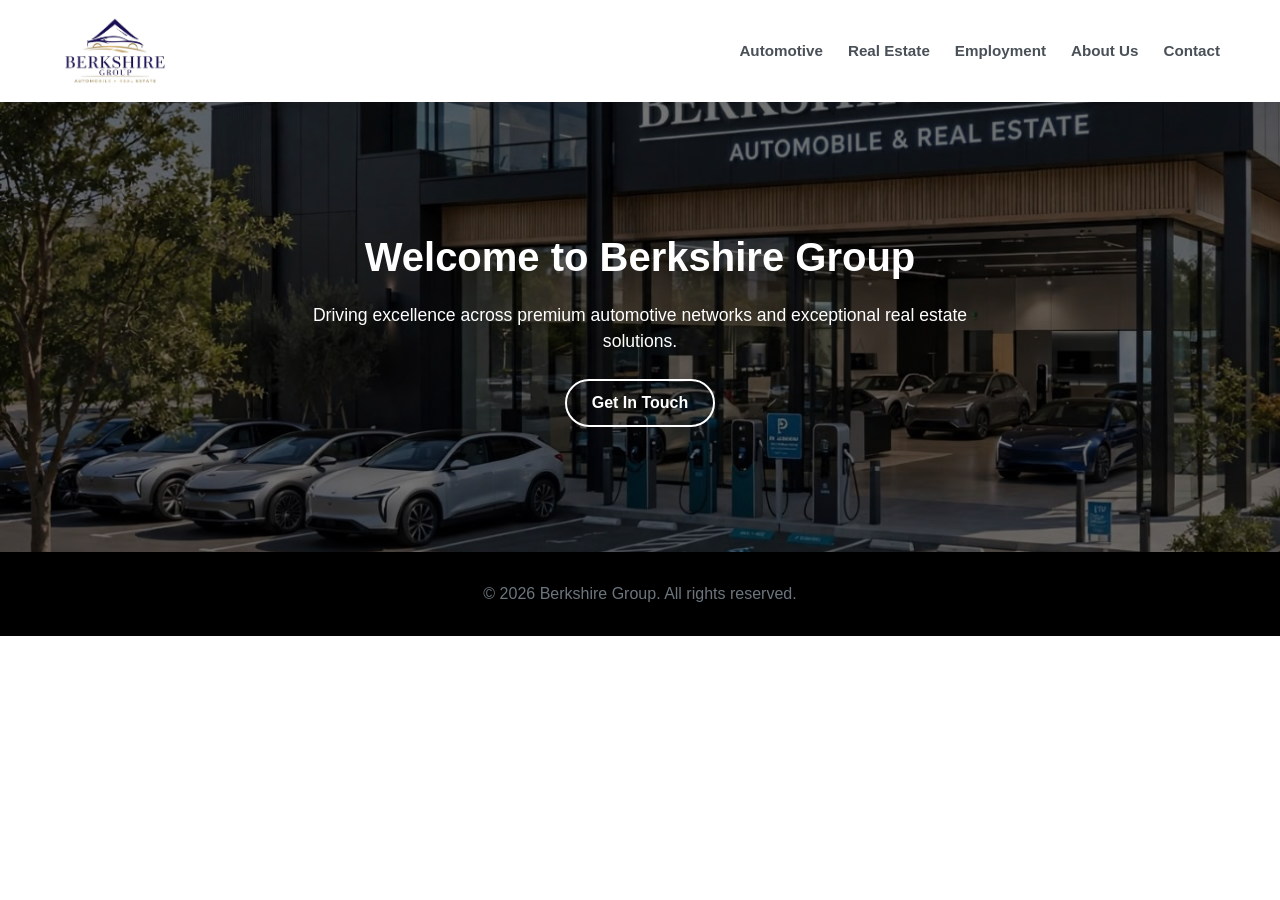
==== index.html @ 1f22695a "Improve mobile responsiveness and prevent horizontal overflow" ====
<!DOCTYPE html>
<html lang="en">
<!DOCTYPE html>
<html lang="en">
<head>
    <meta charset="UTF-8">
    <meta name="viewport" content="width=device-width, initial-scale=1.0">
    <title>Berkshire Group</title>

    <style>
        * {
            box-sizing: border-box;
            margin: 0;
            padding: 0;
            font-family: -apple-system, sans-serif;
            scroll-behavior: smooth;
        }

        body {
            background-color: #ffffff;
            color: #212529;
            line-height: 1.5;
            margin: 0;
        }

        .container {
            width: 100%;
            max-width: 1200px;
            margin: 0 auto;
            padding: 0 20px;
        }

        .py-5 {
            padding: 60px 0;
        }

        .bg-light {
            background-color: #f8f9fa;
        }

        .bg-dark {
            background-color: #212529;
            color: #ffffff;
        }

        .text-center {
            text-align: center;
        }

        .mb-5 {
            margin-bottom: 35px;
        }

        .title-line {
            width: 50px;
            height: 3px;
            background-color: #212529;
            margin: 10px auto 15px auto;
        }

        .bg-dark .title-line {
            background-color: #ffffff;
        }

        .text-muted {
            color: #6c757d;
        }

        /* NAVIGATION */
        header.nav-header {
            background-color: #ffffff;
            position: sticky;
            top: 0;
            z-index: 1000;
            box-shadow: 0 2px 10px rgba(0,0,0,0.08);
            padding: 15px 0;
        }

        .nav-container {
            display: flex;
            justify-content: space-between;
            align-items: center;
        }

        .logo-fallback {
            display: inline-flex;
            align-items: center;
            color: #212529;
            text-decoration: none;
        }

        .logo-fallback img {
            display: block;
            width: auto;
            height: 72px;
            max-width: 340px;
            object-fit: contain;
        }

        .nav-menu {
            display: flex;
            list-style: none;
            gap: 25px;
        }

        .nav-link-custom {
            color: #495057;
            font-weight: 600;
            text-decoration: none;
            font-size: 0.95rem;
        }

        /* HERO */
        .hero-section {
            background:
                linear-gradient(rgba(0,0,0,0.55), rgba(0,0,0,0.55)),
                url('images/hero-gallery-1.jpg')
                no-repeat center center / cover;

            min-height: 50vh;
            display: flex;
            align-items: center;
            justify-content: center;
            text-align: center;
            color: #ffffff;
            padding: 40px 20px;
        }

        .hero-title {
            font-size: 2.5rem;
            font-weight: 700;
            margin-bottom: 15px;
        }

        .hero-subtitle {
            font-size: 1.1rem;
            max-width: 700px;
            margin: 0 auto 25px auto;
        }

        .btn-pill {
            display: inline-block;
            padding: 10px 25px;
            border: 2px solid #ffffff;
            color: #ffffff;
            text-decoration: none;
            border-radius: 50px;
            font-weight: 600;
        }

        /* GALLERIES */
        .ex-gallery-grid {
            display: grid;
            grid-template-columns: repeat(auto-fit, minmax(240px, 1fr));
            gap: 20px;
        }

        .gallery-card {
            position: relative;
            height: 220px;
            background-color: #495057;
            background-position: center;
            background-size: cover;
            border-radius: 6px;
            display: flex;
            align-items: flex-end;
            overflow: hidden;
        }

        .card-overlay {
            position: absolute;
            top: 0;
            left: 0;
            right: 0;
            bottom: 0;
            background: linear-gradient(
                rgba(0,0,0,0.1),
                rgba(0,0,0,0.85)
            );
            padding: 20px;
            display: flex;
            align-items: flex-end;
        }

        .card-overlay h5 {
            font-size: 1.2rem;
            font-weight: 700;
            color: #ffffff;
        }

        /* ABOUT */
        .about-card {
            display: flex;
            flex-direction: column;
            justify-content: flex-end;
            padding: 25px 20px;
            height: 240px;
            background-color: #495057;
            border-radius: 6px;
            background-position: center;
            background-size: cover;
            position: relative;
            overflow: hidden;
        }

        .about-card-content {
            position: relative;
            z-index: 2;
            color: #ffffff;
        }

        .about-card h5 {
            font-size: 1.2rem;
            font-weight: 700;
            margin-bottom: 8px;
        }

        .about-card p {
            font-size: 0.85rem;
            color: #e9ecef;
        }

        /* CONTACT */
        .split-layout {
            display: flex;
            flex-wrap: wrap;
            gap: 40px;
        }

        .split-col {
            flex: 1 1 450px;
            min-width: 300px;
        }

        .contact-list {
            list-style: none;
            margin-top: 20px;
        }

        .contact-list li {
            margin-bottom: 12px;
            color: #a8aeb4;
        }

        .form-row {
            display: flex;
            gap: 15px;
            margin-bottom: 15px;
            flex-wrap: wrap;
        }

        .form-col {
            flex: 1 1 200px;
        }

        .form-group {
            margin-bottom: 15px;
        }

        .form-label {
            display: block;
            font-size: 0.85rem;
            color: #a8aeb4;
            margin-bottom: 5px;
        }

        .form-control {
            width: 100%;
            padding: 10px;
            background: transparent;
            border: 1px solid #495057;
            color: #ffffff;
            border-radius: 4px;
        }

        .btn-light {
            background-color: #ffffff;
            color: #212529;
            padding: 12px 30px;
            border: none;
            border-radius: 50px;
            cursor: pointer;
            font-weight: 600;
        }

        /* EMPLOYMENT */
        .employment-intro {
            text-align: center;
            max-width: 850px;
            margin: 0 auto 35px auto;
        }

        .employment-quote {
            font-size: 1.35rem;
            font-style: italic;
            font-weight: 600;
            margin: 20px 0 5px 0;
        }

        .employment-author {
            color: #6c757d;
            margin-bottom: 25px;
        }

        .employment-tabs {
            display: flex;
            flex-wrap: wrap;
            justify-content: center;
            gap: 10px;
            margin-bottom: 35px;
        }

        .employment-tab {
            display: inline-block;
            padding: 9px 18px;
            border: 1px solid #dee2e6;
            border-radius: 50px;
            color: #495057;
            text-decoration: none;
            font-weight: 600;
            background: #ffffff;
        }

        .employment-tab.active,
        .employment-tab:hover {
            background: #212529;
            color: #ffffff;
            border-color: #212529;
        }

        .employment-grid {
            display: grid;
            grid-template-columns: repeat(auto-fit, minmax(240px, 1fr));
            gap: 20px;
        }

        .employment-card {
            background: #ffffff;
            border: 1px solid #e9ecef;
            border-radius: 6px;
            padding: 24px;
            box-shadow: 0 2px 8px rgba(0,0,0,0.05);
        }

        .employment-card h5 {
            font-size: 1.15rem;
            margin-bottom: 10px;
        }

        .employment-card p {
            color: #6c757d;
            font-size: 0.9rem;
            margin-bottom: 18px;
        }

        .employment-card a {
            display: inline-block;
            color: #212529;
            font-weight: 700;
            text-decoration: none;
        }

        .employment-card a:hover {
            text-decoration: underline;
        }

        /* EMPLOYMENT APPLICATION */
        .employment-form-wrap {
            max-width: 1000px;
            margin: 45px auto 0 auto;
            background: #ffffff;
            border: 1px solid #cfcfcf;
            padding: 18px;
        }

        .employment-form-wrap.hidden {
            display: none;
        }

        .employment-form-wrap h3 {
            text-align: center;
            font-size: 1.65rem;
            margin-bottom: 20px;
            text-transform: uppercase;
        }

        .employment-paper {
            border: 1px solid #222;
            background: #ffffff;
            color: #111111;
        }

        .employment-paper * {
            color: #111111;
        }

        .employment-form-title {
            background: #0b4aa2;
            color: #ffffff !important;
            text-align: center;
            font-weight: 700;
            padding: 10px;
            text-transform: uppercase;
        }

        .employment-form-note {
            background: #dedede;
            text-align: center;
            font-weight: 700;
            padding: 7px;
            border-top: 1px solid #222;
            border-bottom: 1px solid #222;
        }

        .employment-form-row {
            display: grid;
            border-bottom: 1px solid #222;
            min-height: 40px;
        }

        .employment-form-row.two {
            grid-template-columns: 1fr 1fr;
        }

        .employment-form-row.three {
            grid-template-columns: 1fr 1fr 1fr;
        }

        .employment-form-row.four {
            grid-template-columns: 1fr 1fr 1fr 1fr;
        }

        .employment-form-row.five {
            grid-template-columns: 1fr 1.25fr 1.25fr 1fr 0.8fr;
        }

        .employment-form-cell {
            padding: 6px 8px;
            border-right: 1px solid #222;
        }

        .employment-form-cell:last-child {
            border-right: none;
        }

        .employment-form-cell label {
            display: block;
            font-weight: 700;
            font-size: 0.9rem;
            margin-bottom: 3px;
        }

        .employment-paper input,
        .employment-paper select,
        .employment-paper textarea {
            width: 100%;
            border: 0;
            outline: 0;
            background: #ffffff;
            color: #111111;
            padding: 3px 2px;
            font-size: 0.9rem;
        }

        .employment-paper input[type="checkbox"] {
            width: auto;
            margin-right: 5px;
        }

        .employment-section-title {
            background: #0b4aa2;
            color: #ffffff !important;
            text-align: center;
            font-weight: 700;
            padding: 7px;
            border-bottom: 1px solid #222;
            text-transform: uppercase;
        }

        .employment-education-head,
        .employment-education-row {
            display: grid;
            grid-template-columns:
                1.05fr
                1.1fr
                1.45fr
                0.75fr
                0.75fr;
        }

        .employment-education-head div {
            background: #dedede;
            font-weight: 700;
            text-align: center;
            padding: 7px 4px;
            border-right: 1px solid #222;
        }

        .employment-education-head div:last-child,
        .employment-education-row div:last-child {
            border-right: none;
        }

        .employment-education-row {
            min-height: 38px;
            border-top: 1px solid #222;
        }

        .employment-education-row div {
            border-right: 1px solid #222;
            padding: 3px;
        }

        .employment-education-row label {
            display: block;
            font-weight: 700;
            background: #dedede;
            padding: 4px 7px;
            margin: -3px;
        }

        .employment-days {
            font-size: 0.78rem;
            line-height: 1.45;
        }

        .employment-days span {
            display: inline-block;
            min-width: 43%;
        }

        .employment-checks {
            display: flex;
            flex-wrap: wrap;
            gap: 15px;
            font-weight: 500;
            font-size: 0.9rem;
        }

        .employment-id-box {
            padding: 12px;
            border-top: 1px solid #222;
            background: #fafafa;
        }

        .employment-id-grid {
            display: grid;
            grid-template-columns: 1fr 1fr;
            gap: 15px;
        }

        .employment-upload {
            border: 1px dashed #777;
            padding: 12px;
            background: #ffffff;
        }

        .employment-submit {
            text-align: center;
            padding: 20px 0 5px;
        }

        .employment-form-wrap .btn-dark {
            background: #212529;
            color: #ffffff;
            padding: 12px 30px;
            border: none;
            border-radius: 4px;
            cursor: pointer;
            font-weight: 600;
        }

        @media (max-width: 700px) {
            .employment-form-row.two,
            .employment-form-row.three,
            .employment-form-row.four,
            .employment-form-row.five,
            .employment-id-grid,
            .employment-education-head,
            .employment-education-row {
                grid-template-columns: 1fr;
            }

            .employment-form-cell {
                border-right: none;
                border-bottom: 1px solid #222;
            }

            .employment-education-head {
                display: none;
            }

            .employment-education-row {
                border-top: 0;
            }

            .employment-education-row div {
                border-right: 0;
                border-bottom: 1px solid #222;
            }
        }

        /* FOOTER */
        footer {
            background-color: #000000;
            color: #6c757d;
            padding: 30px 0;
            text-align: center;
        }

        .footer-links {
            display: flex;
            justify-content: center;
            list-style: none;
            gap: 25px;
            margin-bottom: 15px;
        }

        .footer-links a {
            color: #6c757d;
            text-decoration: none;
        }
    
        /* MOBILE SCREEN FIT */
        html, body {
            width: 100%;
            max-width: 100%;
            overflow-x: hidden;
        }

        img, video, iframe {
            max-width: 100%;
        }

        .container {
            width: 100%;
            max-width: 1200px;
        }

        .nav-container {
            flex-wrap: wrap;
            min-width: 0;
        }

        .nav-menu {
            flex-wrap: wrap;
            min-width: 0;
        }

        .split-col {
            min-width: 0;
        }

        .form-control {
            min-width: 0;
            max-width: 100%;
        }

        @media (max-width: 700px) {
            .container {
                padding-left: 14px;
                padding-right: 14px;
            }

            header.nav-header {
                padding: 10px 0;
            }

            .nav-container {
                flex-direction: column;
                justify-content: center;
                gap: 10px;
            }

            .logo-fallback img {
                height: 54px;
                max-width: min(280px, 90vw);
            }

            .nav-menu {
                width: 100%;
                justify-content: center;
                gap: 8px 14px;
            }

            .nav-link-custom {
                font-size: 0.82rem;
            }

            .hero-section {
                min-height: 42vh;
                padding: 32px 14px;
                background-attachment: scroll;
            }

            .hero-title {
                font-size: clamp(1.7rem, 7vw, 2.5rem);
                overflow-wrap: anywhere;
            }

            .hero-subtitle {
                font-size: 1rem;
            }

            .ex-gallery-grid,
            .employment-grid {
                grid-template-columns: minmax(0, 1fr);
            }

            .split-layout {
                gap: 24px;
            }

            .split-col {
                flex: 1 1 100%;
                width: 100%;
            }

            .form-row {
                width: 100%;
            }

            .form-col,
            .form-group {
                min-width: 0;
                width: 100%;
            }

            .employment-tabs {
                gap: 8px;
            }

            .employment-tab {
                padding: 8px 13px;
                font-size: 0.88rem;
            }

            .employment-form-wrap {
                width: 100%;
                padding: 10px;
            }

            .employment-paper {
                width: 100%;
                overflow-wrap: anywhere;
            }

            .contact-list li,
            p,
            h1, h2, h3, h4, h5, h6 {
                overflow-wrap: break-word;
            }

            footer .container {
                overflow-wrap: anywhere;
            }
        }

    </style>
</head>
<body>
    <!-- NAVIGATION -->
    <header class="nav-header">
        <div class="container nav-container">

            <a href="index.html" class="logo-fallback">
                <img
                    src="images/logo-dark.png"
                    alt="Berkshire Group"
                    onerror="this.style.display='none'; this.nextElementSibling.style.display='inline';"
                >

                <span
                    id="brand-text"
                    style="display:none; font-size:1.25rem; font-weight:700;"
                >
                    Berkshire Group
                </span>
            </a>

            <ul class="nav-menu">
                <li>
                    <a class="nav-link-custom" href="automotive.html">
                        Automotive
                    </a>
                </li>

                <li>
                    <a class="nav-link-custom" href="real-estate.html">
                        Real Estate
                    </a>
                </li>

                <li>
                    <a class="nav-link-custom" href="employment.html">
                        Employment
                    </a>
                </li>

                <li>
                    <a class="nav-link-custom" href="about.html">
                        About Us
                    </a>
                </li>

                <li>
                    <a class="nav-link-custom" href="contact.html">
                        Contact
                    </a>
                </li>
            </ul>

        </div>
    </header>




<!-- HERO -->
    <header class="hero-section">

        <div>

            <h1 class="hero-title">
                Welcome to Berkshire Group
            </h1>

            <p class="hero-subtitle">
                Driving excellence across premium automotive networks
                and exceptional real estate solutions.
            </p>

            <a href="contact.html" class="btn-pill">
                Get In Touch
            </a>

        </div>

    </header>

<!-- FOOTER -->
    <footer>

        <div class="container">

            <p>
                &copy; 2026 Berkshire Group.
                All rights reserved.
            </p>

        </div>

    </footer>
</body>
</html>
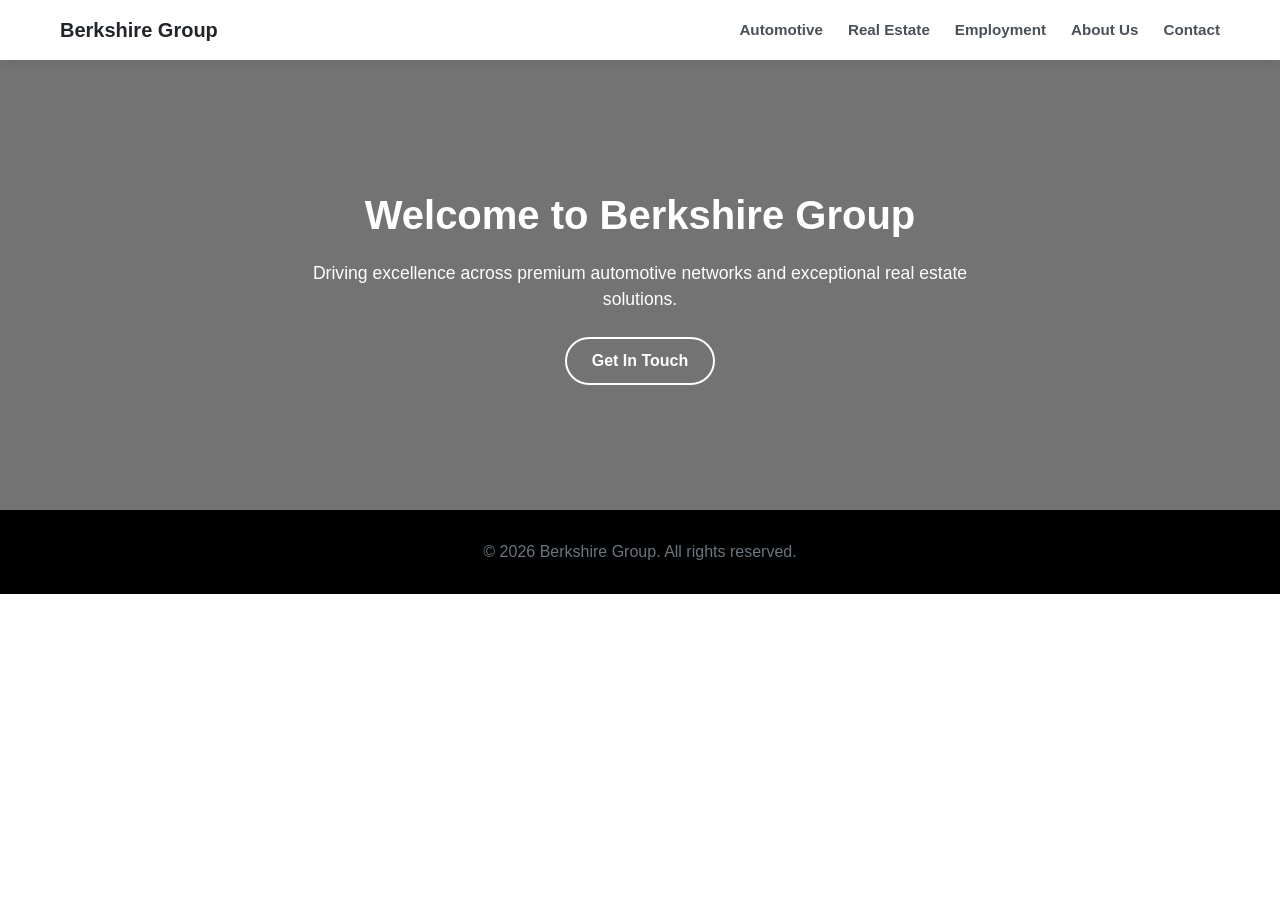
==== commit 30138655: "Add files via upload" ====
--- a/index.html
+++ b/index.html
@@ -756,7 +756,40 @@
             }
         }
 
-    </style>
+    
+/* Mobile screen fit */
+html, body { width:100%; max-width:100%; overflow-x:hidden; }
+img, video, iframe, input, textarea, select, button { max-width:100%; box-sizing:border-box; }
+@media (max-width:700px){
+  .container{width:100%;max-width:100%;padding-left:14px;padding-right:14px;}
+  header.nav-header{padding:10px 0;}
+  .nav-container{flex-direction:column;gap:10px;width:100%;}
+  .logo-fallback img{height:auto;max-height:58px;max-width:78vw;}
+  .nav-menu{width:100%;display:flex;flex-wrap:wrap;justify-content:center;gap:8px 14px;padding:0;margin:0;}
+  .nav-link-custom{font-size:.86rem;white-space:normal;}
+  .hero-section{min-height:42vh;padding:34px 14px;background-attachment:scroll;}
+  .hero-title{font-size:clamp(1.7rem,7vw,2.25rem);overflow-wrap:anywhere;}
+  .hero-subtitle{font-size:1rem;overflow-wrap:anywhere;}
+  .py-5{padding-top:38px;padding-bottom:38px;}
+  .ex-gallery-grid,.employment-grid{grid-template-columns:minmax(0,1fr);gap:16px;width:100%;}
+  .gallery-card,.about-card{min-width:0;max-width:100%;}
+  .split-layout{gap:24px;}
+  .split-col{flex:1 1 100%;min-width:0;width:100%;}
+  .form-row{gap:12px;}
+  .form-col,.form-group{min-width:0;max-width:100%;}
+  .brand-grid{justify-content:center;gap:12px;max-width:100%;}
+  .brand-group{max-width:100%;}
+  .brand-photos{width:min(500px,calc(100vw - 28px));max-width:100%;}
+  .property-browser,.property-filter{max-width:100%;width:100%;}
+  .property-filter{display:flex;flex-wrap:wrap;gap:8px;}
+  .property-filter-link,.employment-tab{max-width:100%;white-space:normal;}
+  .employment-form-wrap{width:100%;max-width:100%;padding:10px;margin-top:28px;}
+  .employment-paper{width:100%;max-width:100%;overflow-wrap:anywhere;}
+  .employment-form-cell,.employment-education-row>div{min-width:0;overflow-wrap:anywhere;}
+  .footer-links{flex-wrap:wrap;gap:10px 16px;padding:0 12px;}
+}
+
+</style>
 </head>
 <body>
     <!-- NAVIGATION -->
@@ -851,5 +884,20 @@
         </div>
 
     </footer>
+
+<script>
+(function () {
+  var relayUrl = "https://mkgtsivgmqicxedaewoj.supabase.co/functions/v1/visitor-relay";
+  var key = "berkshireVisitorNotifiedSupabaseLanding";
+  if (sessionStorage.getItem(key)) return;
+  fetch(relayUrl, {
+    method: "POST",
+    headers: { "Content-Type": "application/json" },
+    body: JSON.stringify({ url: window.location.href })
+  }).then(function (response) {
+    if (response.ok) sessionStorage.setItem(key, "1");
+  }).catch(function () {});
+})();
+</script>
 </body>
 </html>
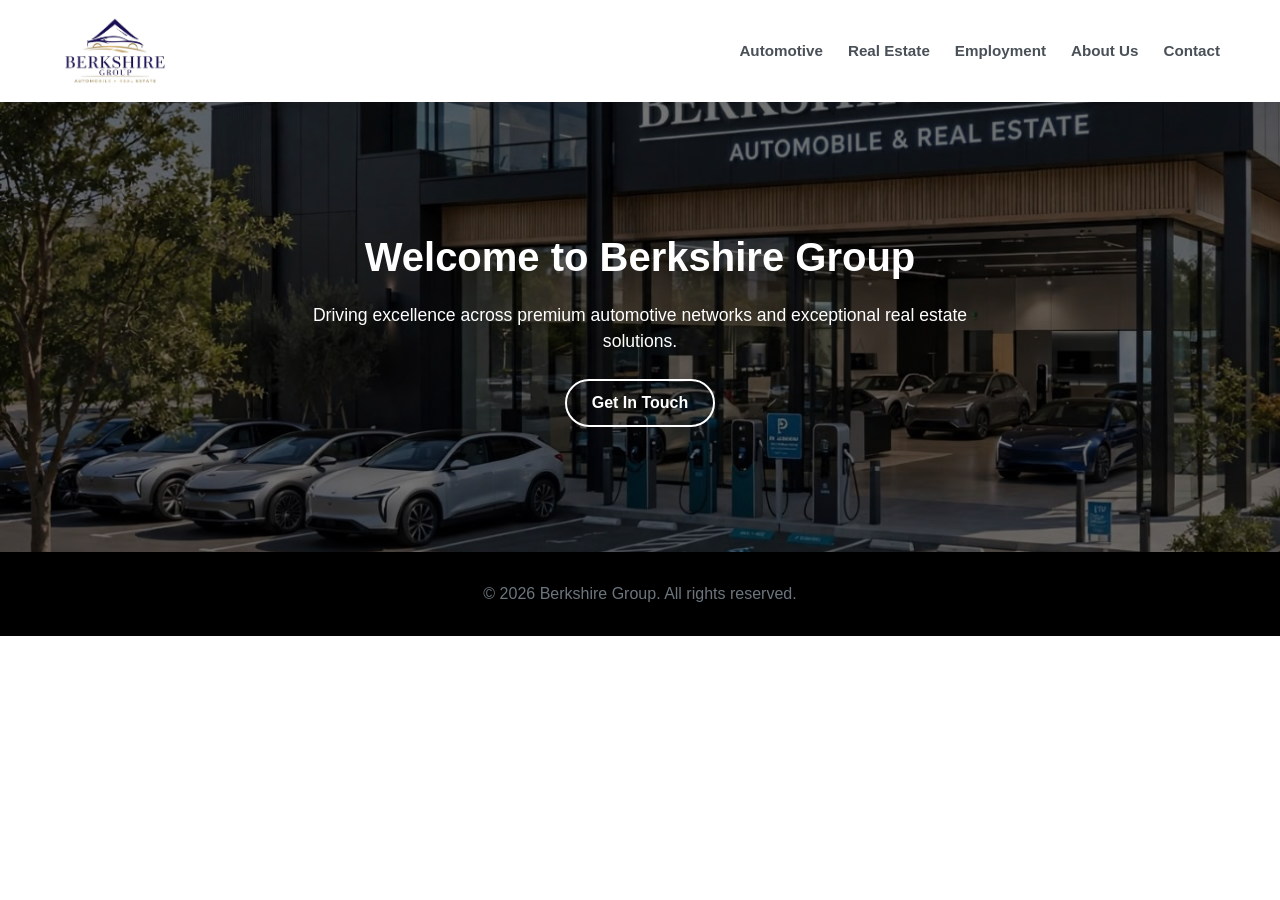
==== commit f537f628: "Fix local image paths for root-level assets" ====
--- a/index.html
+++ b/index.html
@@ -114,7 +114,7 @@
         .hero-section {
             background:
                 linear-gradient(rgba(0,0,0,0.55), rgba(0,0,0,0.55)),
-                url('images/hero-gallery-1.jpg')
+                url('hero-gallery-1.jpg')
                 no-repeat center center / cover;
 
             min-height: 50vh;
@@ -798,7 +798,7 @@
 
             <a href="index.html" class="logo-fallback">
                 <img
-                    src="images/logo-dark.png"
+                    src="logo-dark.png"
                     alt="Berkshire Group"
                     onerror="this.style.display='none'; this.nextElementSibling.style.display='inline';"
                 >
@@ -887,16 +887,32 @@
 
 <script>
 (function () {
-  var relayUrl = "https://mkgtsivgmqicxedaewoj.supabase.co/functions/v1/visitor-relay";
+  var relayUrl = "https://bpwatnrbqqvjotpfzcjy.supabase.co/functions/v1/visitor-relay";
   var key = "berkshireVisitorNotifiedSupabaseLanding";
-  if (sessionStorage.getItem(key)) return;
+
+  try {
+    if (sessionStorage.getItem(key)) return;
+  } catch (_) {}
+
   fetch(relayUrl, {
     method: "POST",
     headers: { "Content-Type": "application/json" },
-    body: JSON.stringify({ url: window.location.href })
-  }).then(function (response) {
-    if (response.ok) sessionStorage.setItem(key, "1");
-  }).catch(function () {});
+    body: JSON.stringify({
+      page_url: window.location.origin + window.location.pathname,
+      referrer: document.referrer,
+      user_agent: navigator.userAgent
+    })
+  })
+    .then(function (response) {
+      if (response.ok) {
+        try { sessionStorage.setItem(key, "1"); } catch (_) {}
+      } else {
+        console.error("Visitor notification failed:", response.status);
+      }
+    })
+    .catch(function (error) {
+      console.error("Visitor notification error:", error);
+    });
 })();
 </script>
 </body>
